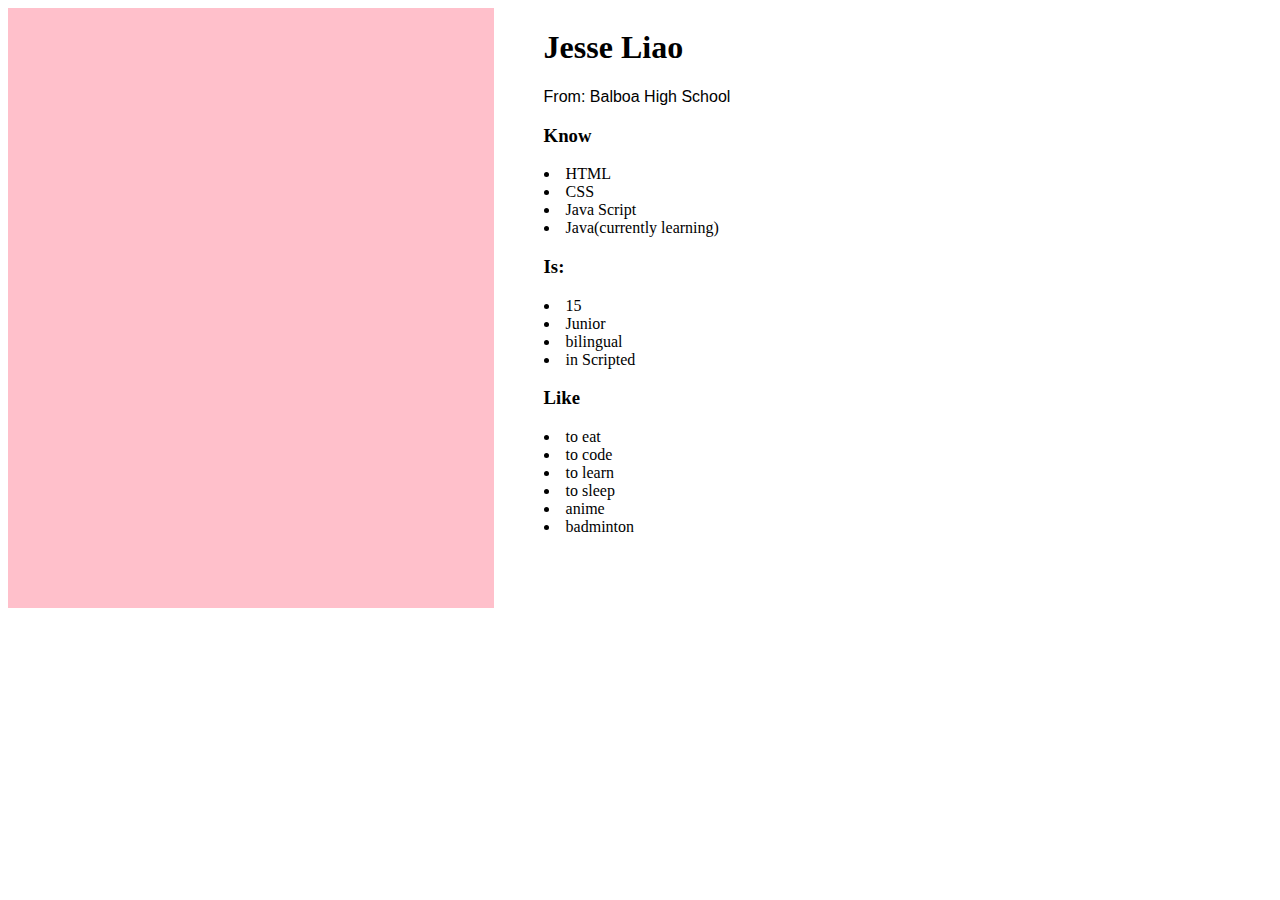
==== about.html @ f7171a91 "about me web connect to index" ====
<html>
    <head>
        <title>about me </title>
        <link rel="stylesheet" type="text/css" href="style.css"></link>
    </head>
    <body> 
    
    <div id="new">
        
    <div class="column">
    </div>
    
    <div id="a"> 
        <h1>Jesse Liao</h1>
        <p> From: Balboa High School</p>
        
        <h3> Know</h3>
        <li> HTML</li>
        <li> CSS</li>
        <li> Java Script</li>
        <li> Java(currently learning)</li>
        
        <h3> Is: </h3> 
        <li> 15 </li> 
        <li> Junior </li>
        <li> bilingual </li>
        <li> in Scripted </li>
        
        <h3> Like</h3>
        <li> to eat </li>
        <li> to code</li>
        <li> to learn </li>
        <li> to sleep</li>
        <li> anime</li>
        <li> badminton</li>
    </div>
    
    </div>
    </body>
</html>
---- style.css ----
.row{
    display:flex;
    justify-content:center;
    justify-content:space-evenly;
}

.row{   
    background-color:skyblue;
    color:white;
    font-size:20px;
}
.headshot{
    width:20%;
   
}
.mid{
    background-color:white;
    color:black;
    align-items:center;
    font-size:50px;
    margin-top:5px;
    margin-bottom:5px;
}
.aboutme{
    border:1px solid black;     
}


#overview{
    width:1000px;
    height:500px;
}

p{
    font-family: 'Titillium Web', sans-serif;
}

a{
    padding-top: 25px;
    color:white;
    text-decoration: none;
}

h2{
    font-family: 'Merriweather Sans', sans-serif;
}

/* style for about me */

#new{
    display:flex;
    justify-content:center;
    background-color:white;
}

.column{
    background-color:pink;
    width:40%;
    height:600px;
}

#a{
    width:60%;
    padding-left:50px;
}
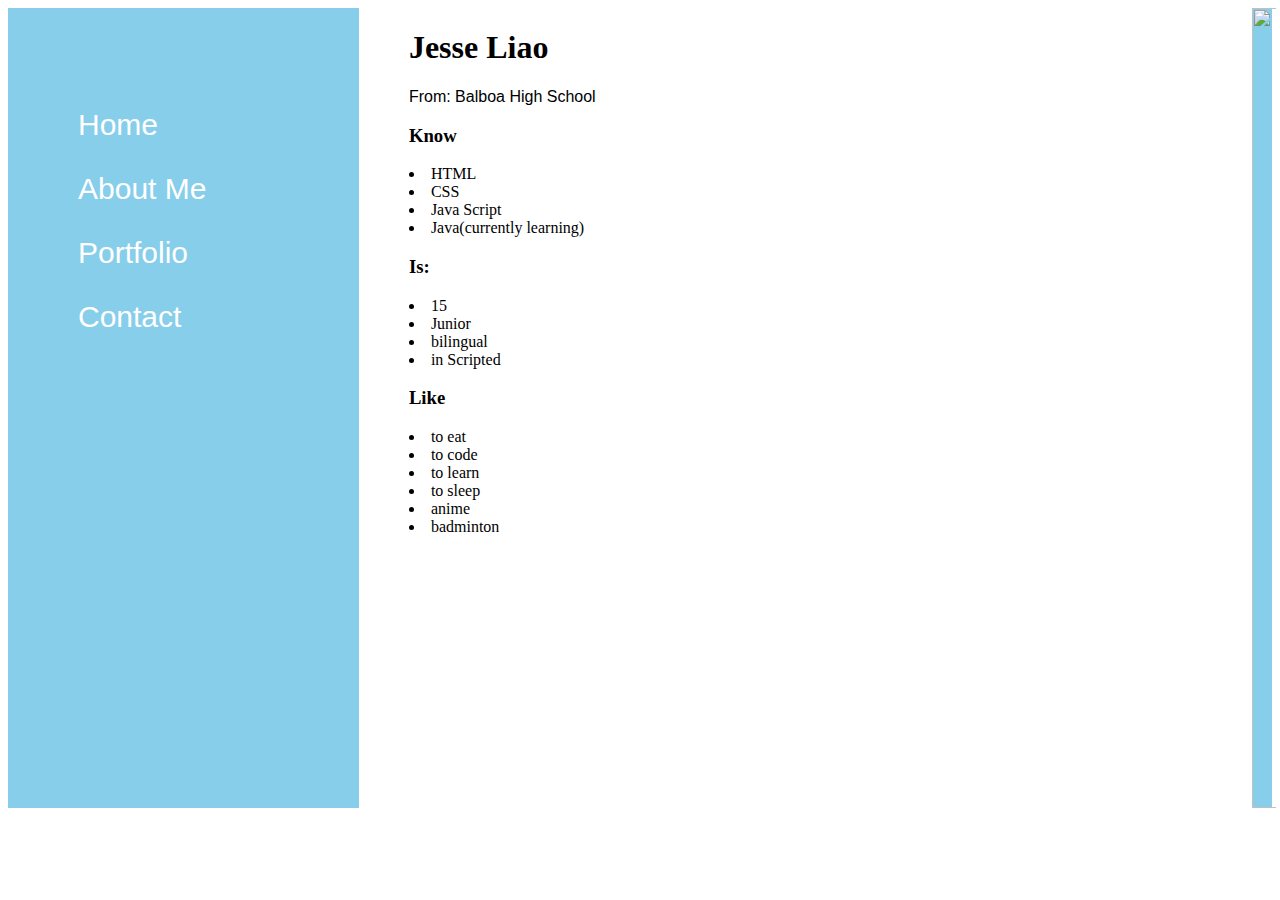
==== commit 505fbc7d: "newest edition" ====
--- a/about.html
+++ b/about.html
@@ -8,6 +8,10 @@
     <div id="new">
         
     <div class="column">
+        <p class="i"><a class="info" href="index.html">Home</a></p>
+        <p class="i"><a class="info" href="about.html"> About Me</a><p>
+        <p class="i"><a class="info" href="portfolio.html">Portfolio</a></p>
+        <p class="i"><a class="info" href="contact.html">Contact</a></p>
     </div>
     
     <div id="a"> 
@@ -35,6 +39,10 @@
         <li> badminton</li>
     </div>
     
+    <div id="badm">
+        <img id="sa" src="https://www.sportsflu.com/wp-content/uploads/2017/09/Untitled-design-2.png">
+    </div>
+        
     </div>
     </body>
 </html>--- a/style.css
+++ b/style.css
@@ -9,6 +9,16 @@
     color:white;
     font-size:20px;
 }
+
+.footer{
+    height:100px;
+}
+
+.init{
+    font-size:30px;
+}
+
+
 .headshot{
     width:20%;
    
@@ -49,18 +59,35 @@
 
 #new{
     display:flex;
-    justify-content:center;
-    background-color:white;
+    background-color:skyblue;
 }
 
 .column{
-    background-color:pink;
-    width:40%;
+    width:20%;
     height:600px;
+    margin-top:70;
+    margin:40;
+    padding-top:30;
+    padding-left:30;
+}
+
+.i{
+    font-size:30px;
 }
 
 #a{
-    width:60%;
+    background-color:white;
+    width:70%;
     padding-left:50px;
 }
 
+#sa{
+    width:120%;
+    height:800px;
+}
+
+/* style for contact */
+.two{
+    font-size:30px;
+    color:black;
+}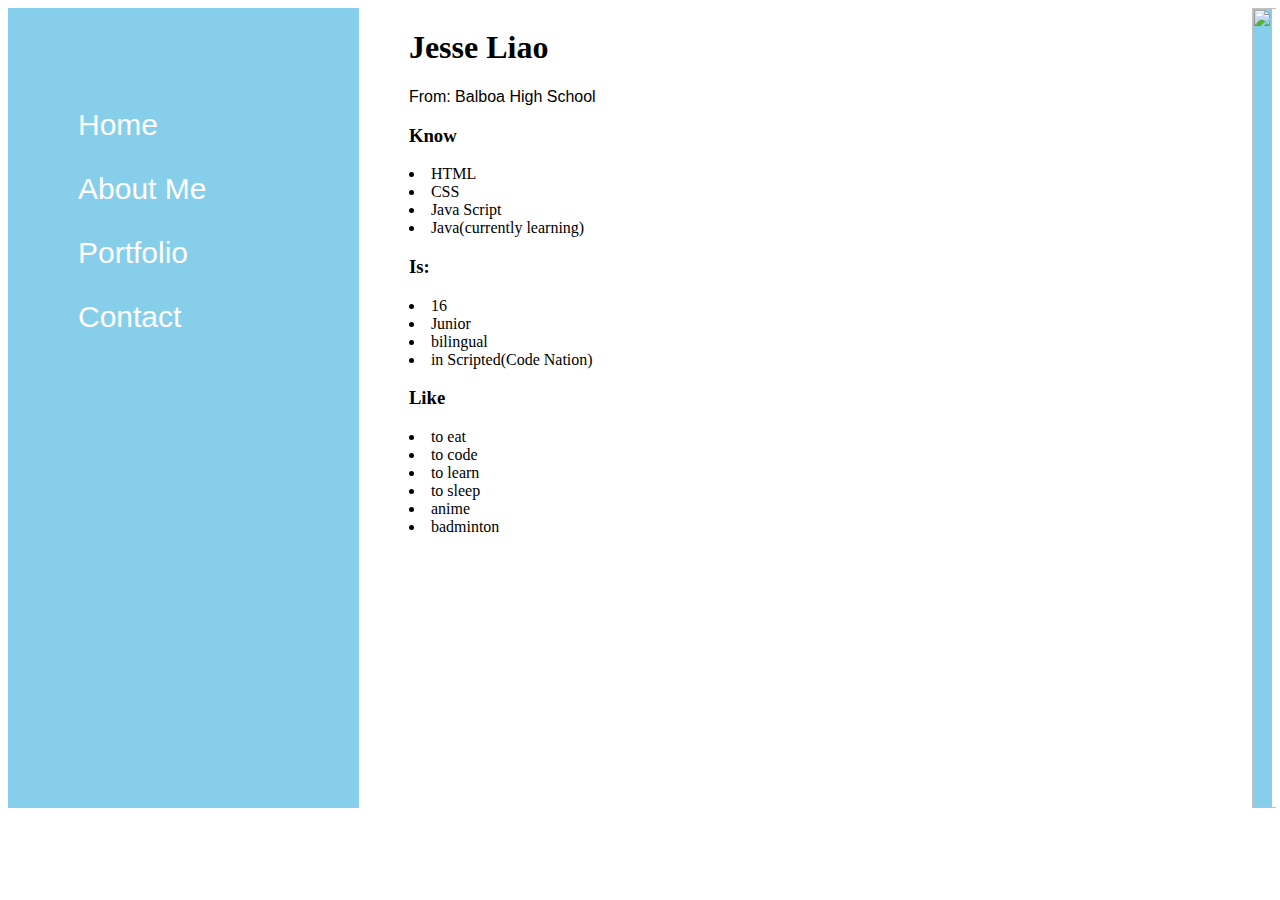
==== commit 509cba52: "last" ====
--- a/about.html
+++ b/about.html
@@ -25,10 +25,10 @@
         <li> Java(currently learning)</li>
         
         <h3> Is: </h3> 
-        <li> 15 </li> 
+        <li> 16 </li> 
         <li> Junior </li>
         <li> bilingual </li>
-        <li> in Scripted </li>
+        <li> in Scripted(Code Nation) </li>
         
         <h3> Like</h3>
         <li> to eat </li>
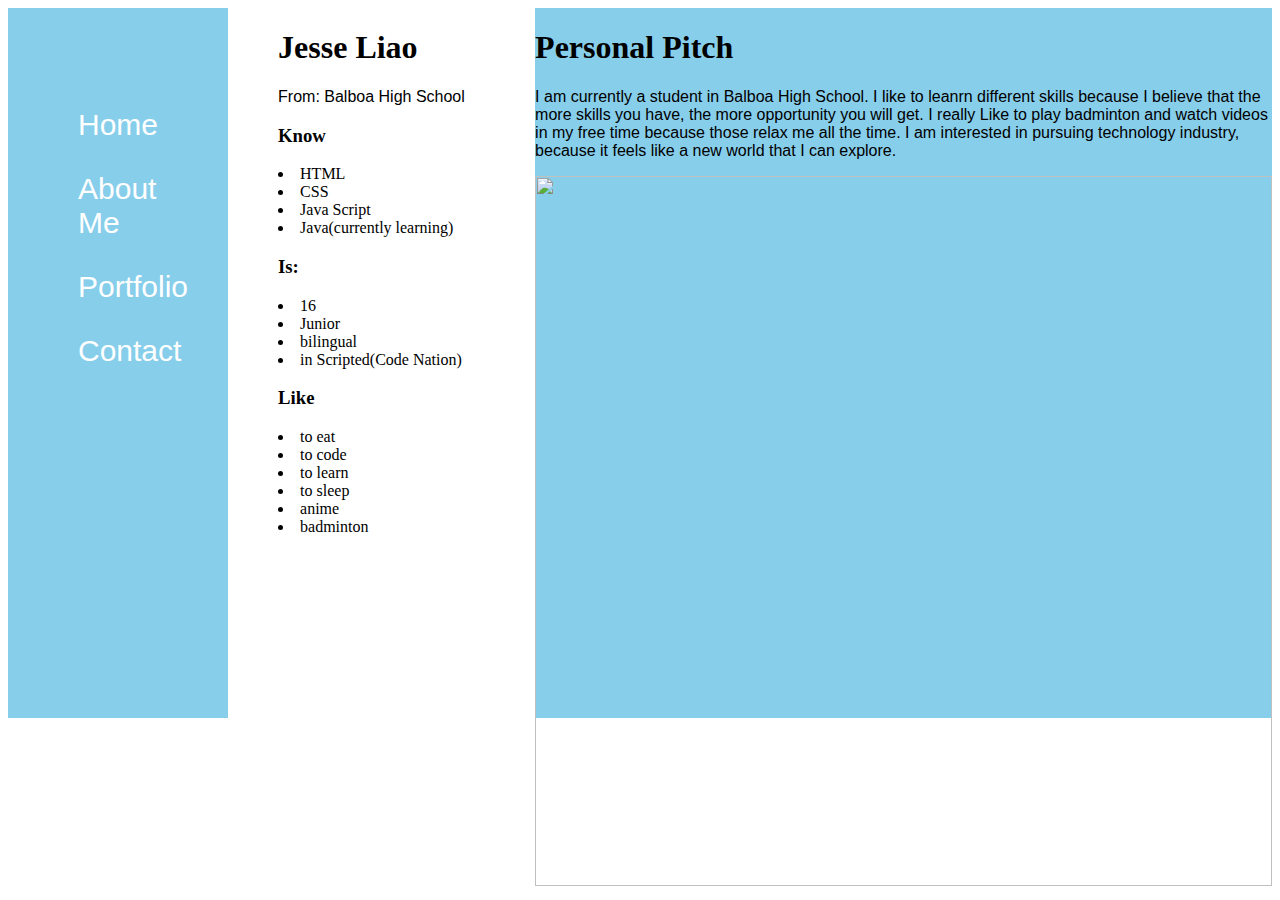
==== commit 1689d924: "new change" ====
--- a/about.html
+++ b/about.html
@@ -13,7 +13,8 @@
         <p class="i"><a class="info" href="portfolio.html">Portfolio</a></p>
         <p class="i"><a class="info" href="contact.html">Contact</a></p>
     </div>
-    
+
+
     <div id="a"> 
         <h1>Jesse Liao</h1>
         <p> From: Balboa High School</p>
@@ -39,7 +40,12 @@
         <li> badminton</li>
     </div>
     
-    <div id="badm">
+    <div id="pp"> 
+        <h1> Personal Pitch </h1>
+        <p> I am currently a student in Balboa High School. 
+        I like to leanrn different skills because I believe that the more skills you have, 
+        the more opportunity you will get. I really Like to play badminton and watch videos in my free time because those relax me all the time.
+        I am interested in pursuing technology industry, because it feels like a new world that I can explore. </p>
         <img id="sa" src="https://www.sportsflu.com/wp-content/uploads/2017/09/Untitled-design-2.png">
     </div>
         
--- a/style.css
+++ b/style.css
@@ -82,12 +82,12 @@
 }
 
 #sa{
-    width:120%;
-    height:800px;
+    width:100%;
+    height:100%;
 }
 
 /* style for contact */
 .two{
-    font-size:30px;
-    color:black;
-}+    color:white;
+}
+
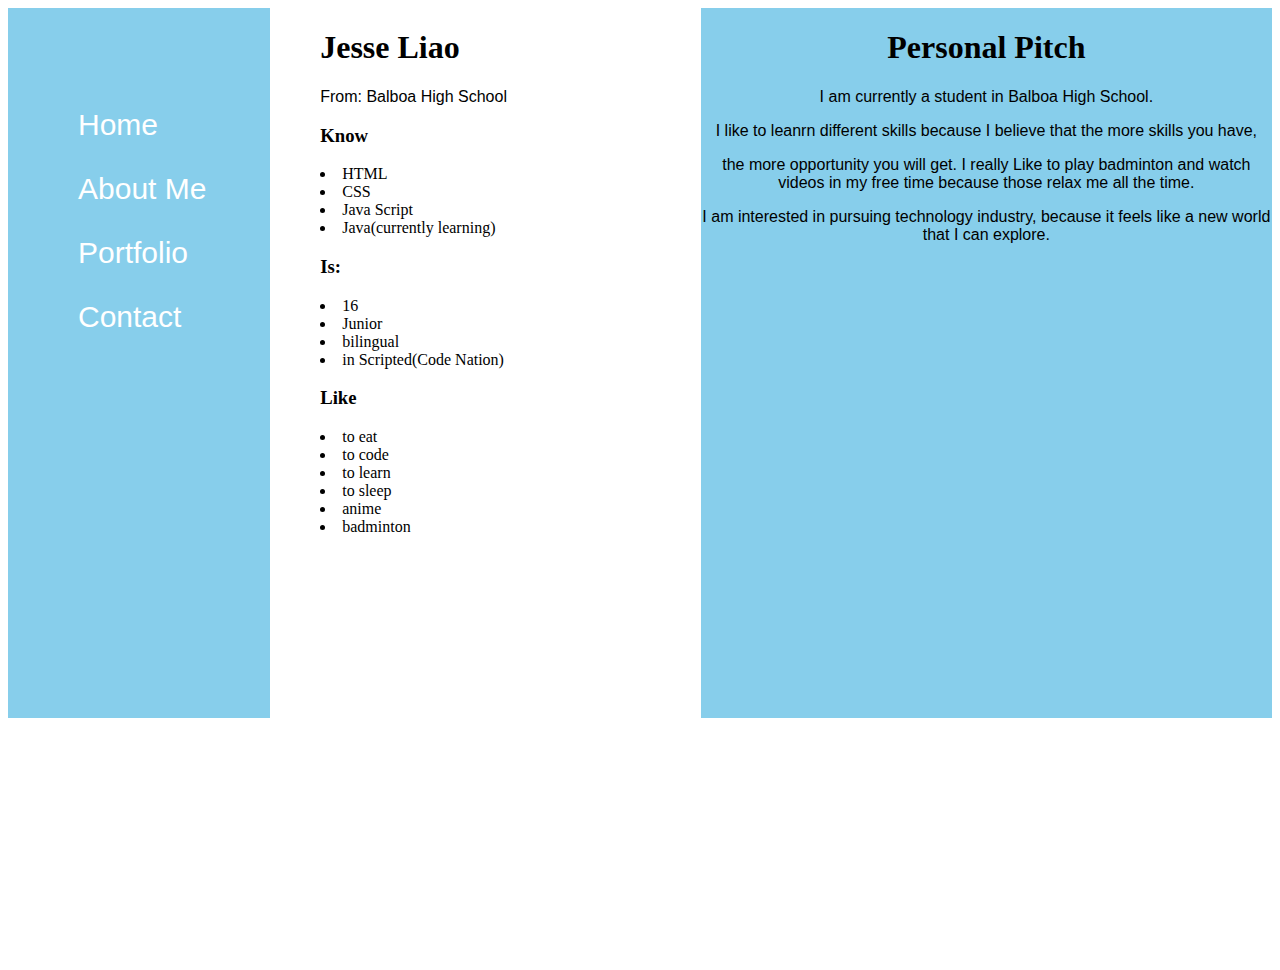
==== commit 10624fae: "hello" ====
--- a/about.html
+++ b/about.html
@@ -41,12 +41,15 @@
     </div>
     
     <div id="pp"> 
-        <h1> Personal Pitch </h1>
-        <p> I am currently a student in Balboa High School. 
-        I like to leanrn different skills because I believe that the more skills you have, 
-        the more opportunity you will get. I really Like to play badminton and watch videos in my free time because those relax me all the time.
-        I am interested in pursuing technology industry, because it feels like a new world that I can explore. </p>
-        <img id="sa" src="https://www.sportsflu.com/wp-content/uploads/2017/09/Untitled-design-2.png">
+        <div id="center_text"> 
+            <h1> Personal Pitch </h1>
+            <p> I am currently a student in Balboa High School. </p>
+            <p>I like to leanrn different skills because I believe that the more skills you have, </p>
+            <p>the more opportunity you will get. I really Like to play badminton and watch videos in my free time because those relax me all the time.</p>
+            <p>I am interested in pursuing technology industry, because it feels like a new world that I can explore. </p>
+        </div>
+        
+        <iframe id="sa" width="560" height="315" src="https://www.youtube.com/embed/n20IQaOMLZQ" frameborder="0" allow="accelerometer; autoplay; encrypted-media; gyroscope; picture-in-picture" allowfullscreen></iframe>
     </div>
         
     </div>
--- a/style.css
+++ b/style.css
@@ -77,7 +77,7 @@
 
 #a{
     background-color:white;
-    width:70%;
+    width:50%;
     padding-left:50px;
 }
 
@@ -91,3 +91,6 @@
     color:white;
 }
 
+#center_text{
+    text-align: center;
+}